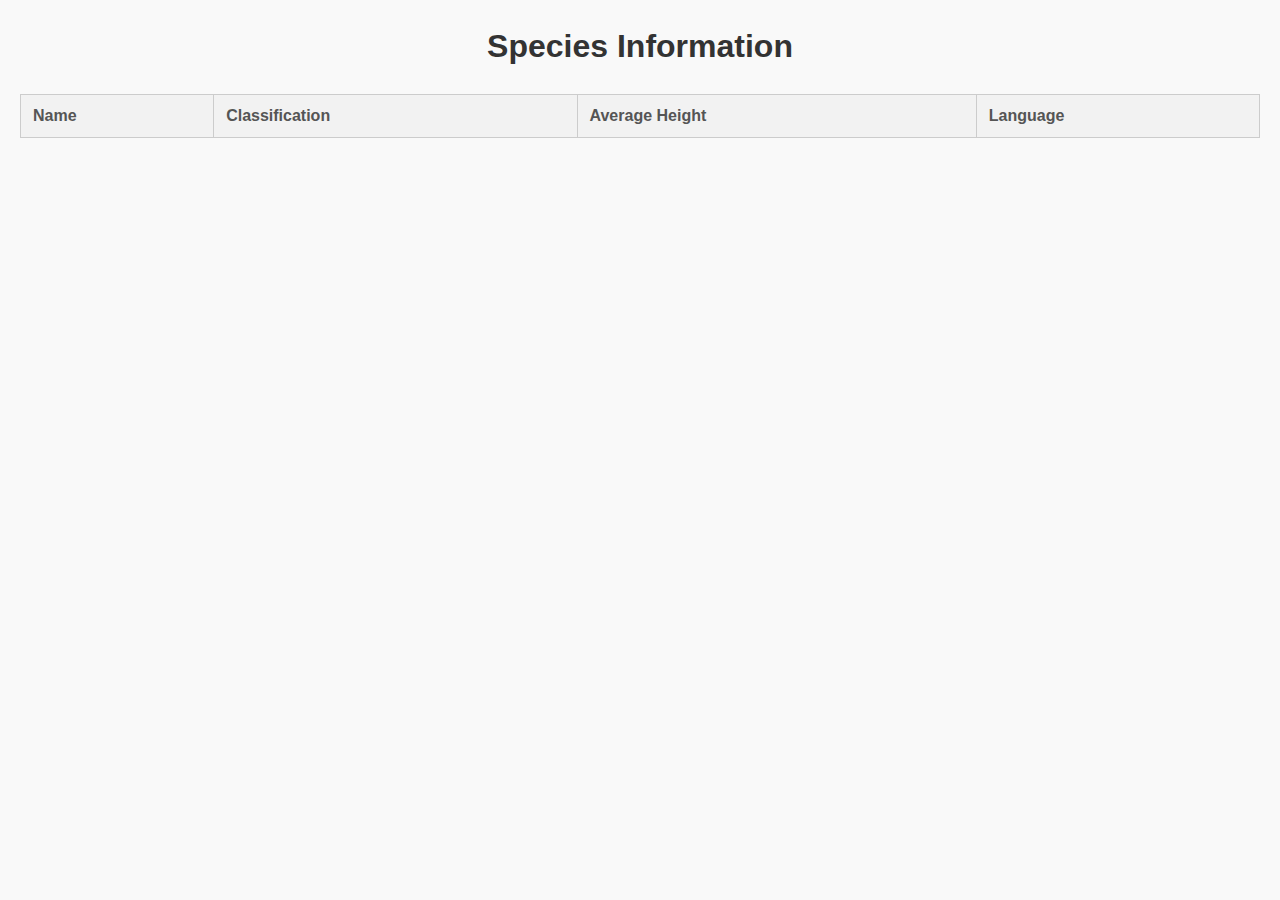
==== swapi/species.html @ 1df5902e "species" ====
<!DOCTYPE html>
<html lang="en">
  <head>
    <meta charset="UTF-8" />
    <meta name="viewport" content="width=device-width, initial-scale=1.0" />
    <title>Species Table</title>
    <link rel="stylesheet" href="stylei/swapi.css" />
  </head>
  <body>
    <h1>Species Information</h1>
    <table id="speciesTable">
      <thead>
        <tr>
          <th>Name</th>
          <th>Classification</th>
          <th>Average Height</th>
          <th>Language</th>
        </tr>
      </thead>
      <tbody></tbody>
    </table>

    <script src="species.js"></script>
  </body>
</html>
---- swapi/stylei/swapi.css ----
body {
    font-family: Arial, sans-serif;
    margin: 20px;
    padding: 0;
    line-height: 1.6;
    background-color: #f9f9f9;
}

h1 {
    text-align: center;
    color: #333;
}

table {
    width: 100%;
    border-collapse: collapse;
    margin: 20px 0;
    background-color: white;
}

table, th, td {
    border: 1px solid #ccc;
}

th, td {
    padding: 8px 12px;
    text-align: left;
}

th {
    background-color: #f2f2f2;
    font-weight: bold;
    color: #555;
}

td {
    color: #666;
}

tr:nth-child(even) {
    background-color: #f9f9f9;
}
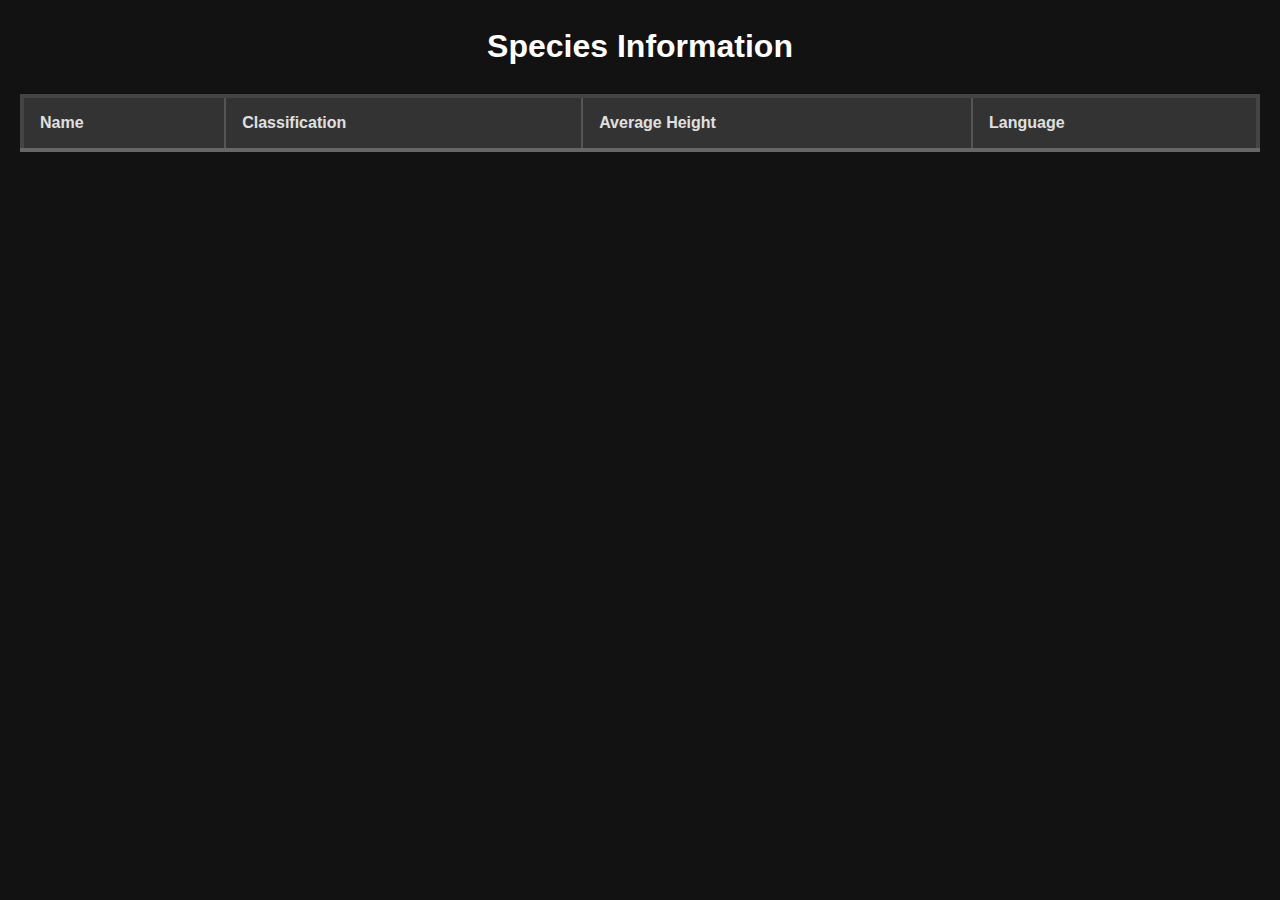
==== commit 7dfc4ee2: "apihola" ====
--- a/swapi/species.html
+++ b/swapi/species.html
@@ -4,7 +4,7 @@
     <meta charset="UTF-8" />
     <meta name="viewport" content="width=device-width, initial-scale=1.0" />
     <title>Species Table</title>
-    <link rel="stylesheet" href="stylei/swapi.css" />
+    <link rel="stylesheet" href="stylesheet/style.css" />
   </head>
   <body>
     <h1>Species Information</h1>
--- a/swapi/stylesheet/style.css
+++ b/swapi/stylesheet/style.css
@@ -0,0 +1,47 @@
+body {
+    font-family: Arial, sans-serif;
+    margin: 20px;
+    padding: 0;
+    line-height: 1.6;
+    background-color: #121212; 
+    color: #e0e0e0; 
+}
+
+h1 {
+    text-align: center;
+    color: #ffffff; 
+}
+
+table {
+    width: 100%;
+    border-collapse: collapse;
+    margin: 20px 0;
+    background-color: #1e1e1e; 
+    border: 4px solid #444; 
+}
+
+th,
+td {
+    padding: 12px 16px;
+    text-align: left;
+    border: 2px solid #555; 
+}
+
+th {
+    background-color: #333; 
+    font-weight: bold;
+    color: #e0e0e0; 
+    border-bottom: 4px solid #666; /* Thicker  */
+}
+
+td {
+    color: #cfcfcf; 
+}
+
+tr:nth-child(even) {
+    background-color: #1a1a1a; 
+}
+
+tr:hover {
+    background-color: #252525;
+}
